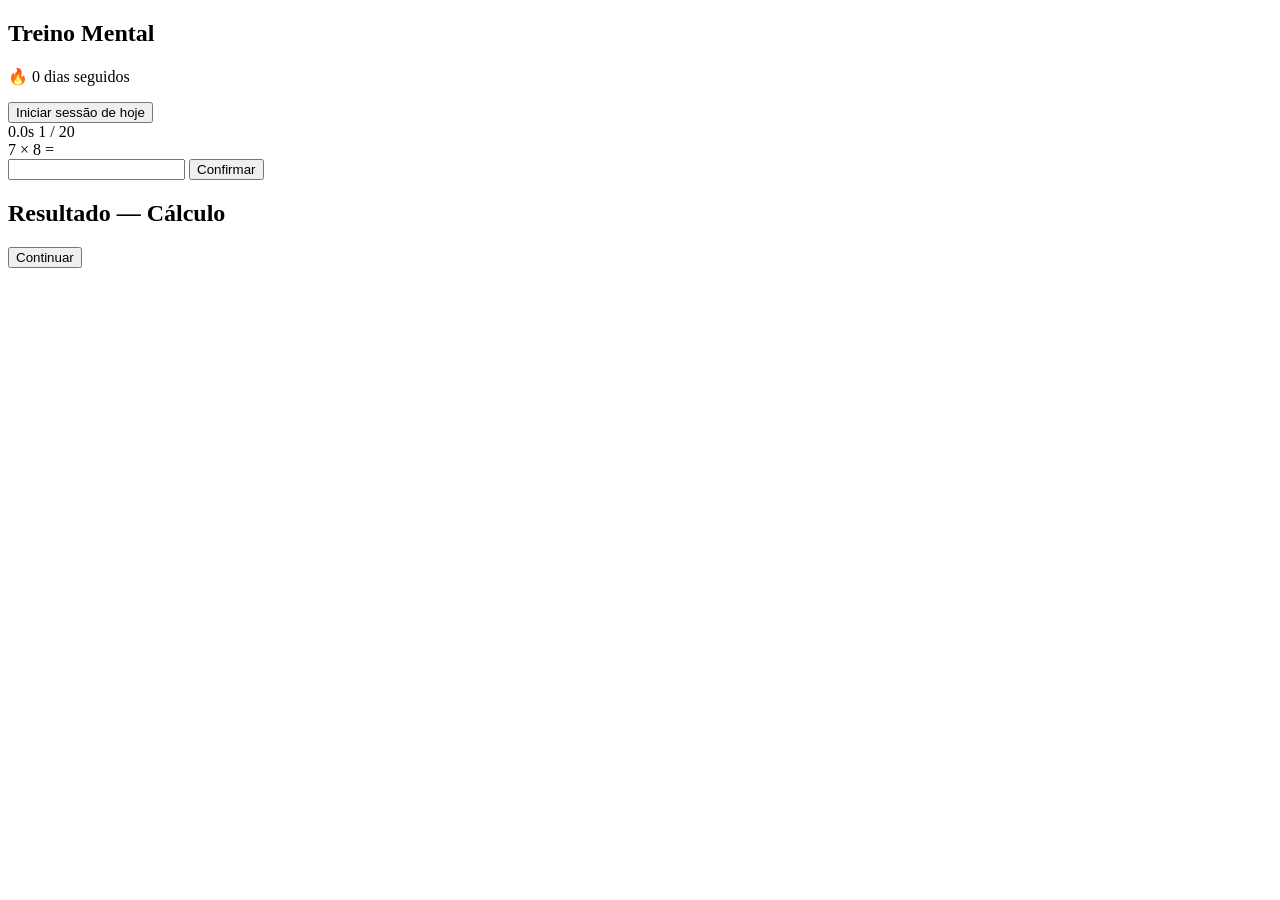
==== app/index.html @ 9a45556d "Create index.html" ====
<!DOCTYPE html>
<html lang="pt-BR">
<head>
  <meta charset="UTF-8" />
  <meta name="viewport" content="width=device-width, initial-scale=1" />
  <title>Treino Mental</title>
  <link rel="manifest" href="/manifest.webmanifest" />
  <link rel="stylesheet" href="/css/style.css" />
</head>
<body>
  <main id="app">
    <!-- Tela 1: Home -->
    <section id="screen-home" class="screen active">
      <h1>Treino Mental</h1>
      <p id="streak">🔥 0 dias seguidos</p>
      <button id="btn-start">Iniciar sessão de hoje</button>
    </section>

    <!-- Tela 2: Cálculo rápido -->
    <section id="screen-calc" class="screen">
      <header>
        <span id="calc-timer">0.0s</span>
        <span id="calc-counter">1 / 20</span>
      </header>
      <div id="calc-question">7 × 8 =</div>
      <input id="calc-input" type="number" inputmode="numeric" autocomplete="off" />
      <button id="calc-confirm">Confirmar</button>
    </section>

    <!-- Tela 3: Resultado do cálculo -->
    <section id="screen-calc-result" class="screen">
      <h2>Resultado — Cálculo</h2>
      <p id="calc-summary"></p>
      <button id="btn-to-words">Continuar</button>
    </section>

    <!-- (demais telas entram nas próximas iterações) -->
  </main>
  <script type="module" src="/js/app.js"></script>
</body>
</html>
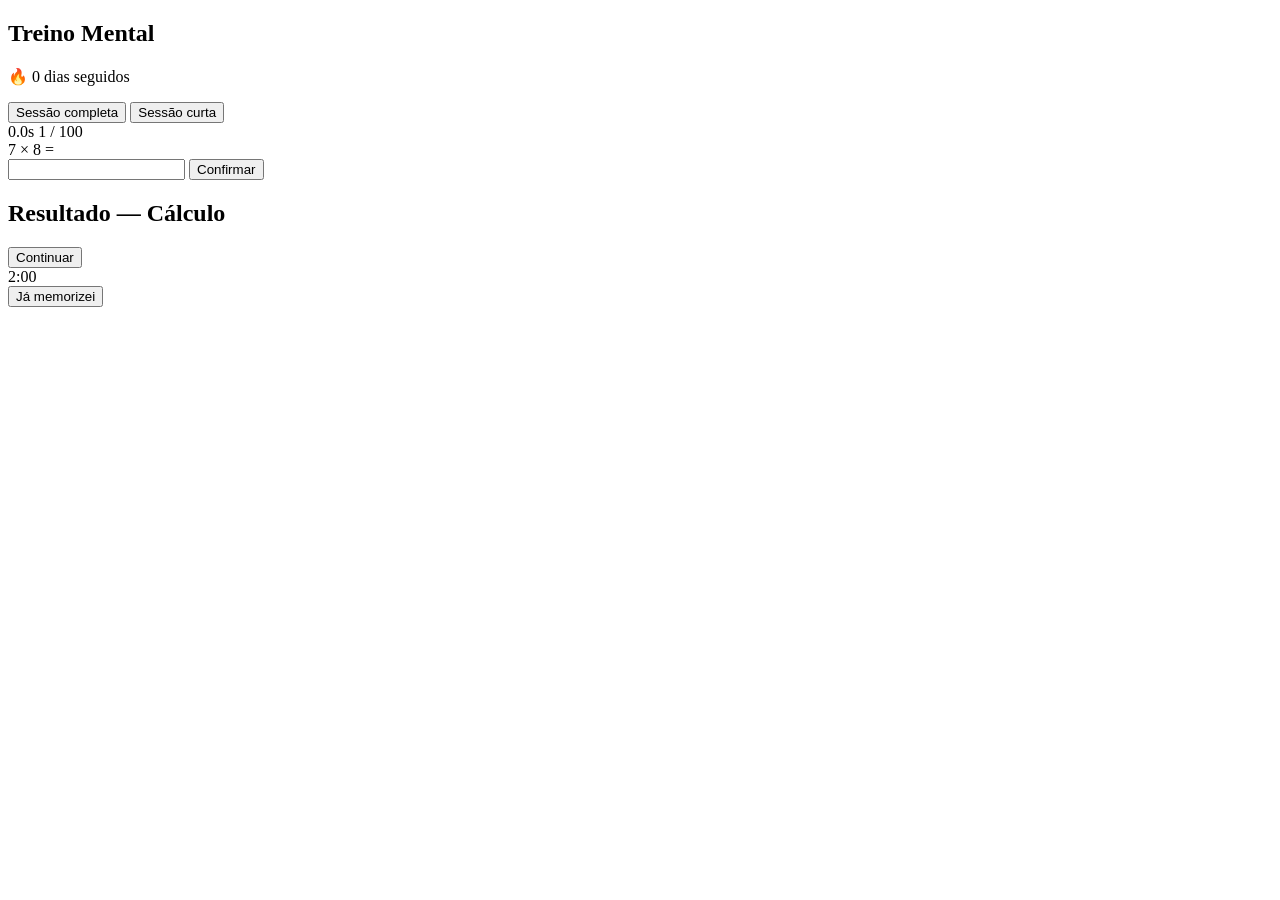
==== commit c534e0ab: "Update index.html" ====
--- a/app/index.html
+++ b/app/index.html
@@ -9,32 +9,43 @@
 </head>
 <body>
   <main id="app">
-    <!-- Tela 1: Home -->
+
+    <!-- HOME -->
     <section id="screen-home" class="screen active">
       <h1>Treino Mental</h1>
       <p id="streak">🔥 0 dias seguidos</p>
-      <button id="btn-start">Iniciar sessão de hoje</button>
+      <button id="btn-full" class="big">Sessão completa</button>
+      <button id="btn-short" class="big secondary">Sessão curta</button>
     </section>
 
-    <!-- Tela 2: Cálculo rápido -->
+    <!-- EX1 — CÁLCULO -->
     <section id="screen-calc" class="screen">
-      <header>
+      <header class="topbar">
         <span id="calc-timer">0.0s</span>
-        <span id="calc-counter">1 / 20</span>
+        <span id="calc-counter">1 / 100</span>
       </header>
+      <div class="progress"><div id="calc-progress" class="bar"></div></div>
       <div id="calc-question">7 × 8 =</div>
       <input id="calc-input" type="number" inputmode="numeric" autocomplete="off" />
       <button id="calc-confirm">Confirmar</button>
     </section>
 
-    <!-- Tela 3: Resultado do cálculo -->
+    <!-- RESULTADO EX1 -->
     <section id="screen-calc-result" class="screen">
       <h2>Resultado — Cálculo</h2>
       <p id="calc-summary"></p>
       <button id="btn-to-words">Continuar</button>
     </section>
 
-    <!-- (demais telas entram nas próximas iterações) -->
+    <!-- EX2 — PALAVRAS (esqueleto) -->
+    <section id="screen-words" class="screen">
+      <header class="topbar">
+        <span id="words-timer">2:00</span>
+      </header>
+      <div id="words-grid" class="words-grid"></div>
+      <button id="btn-words-done">Já memorizei</button>
+    </section>
+
   </main>
   <script type="module" src="/js/app.js"></script>
 </body>
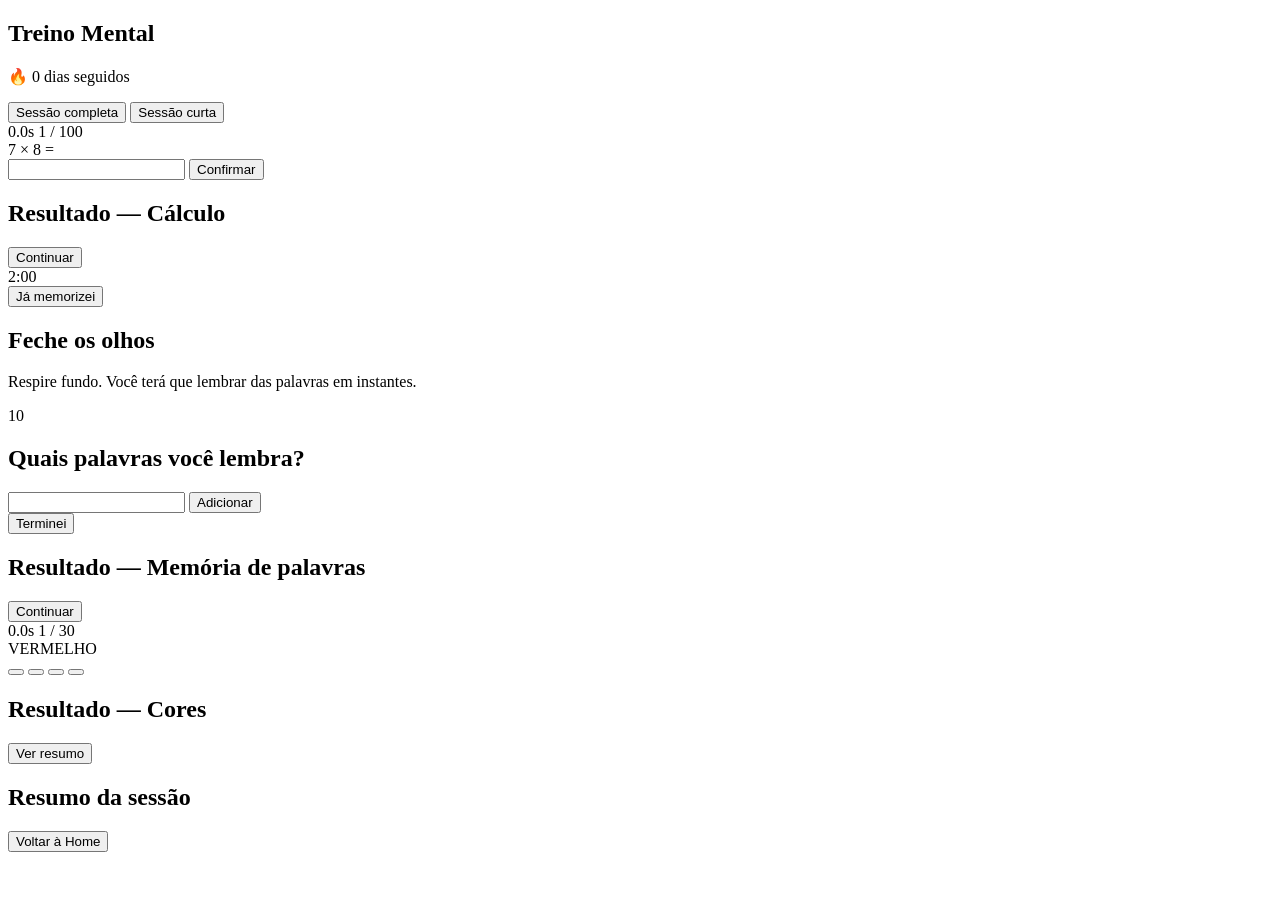
==== commit 2069cf1e: "Update index.html" ====
--- a/app/index.html
+++ b/app/index.html
@@ -37,13 +37,67 @@
       <button id="btn-to-words">Continuar</button>
     </section>
 
-    <!-- EX2 — PALAVRAS (esqueleto) -->
+    <!-- EX2 — PALAVRAS (exibição) -->
     <section id="screen-words" class="screen">
+      <header class="topbar"><span id="words-timer">2:00</span></header>
+      <div id="words-grid" class="words-grid"></div>
+      <button id="btn-words-done" class="big secondary">Já memorizei</button>
+    </section>
+
+    <!-- EX2 — TRANSIÇÃO -->
+    <section id="screen-transition" class="screen centered">
+      <h2>Feche os olhos</h2>
+      <p>Respire fundo. Você terá que lembrar das palavras em instantes.</p>
+      <div id="transition-timer" class="huge">10</div>
+    </section>
+
+    <!-- EX2 — RECORDAÇÃO -->
+    <section id="screen-recall" class="screen">
+      <h2>Quais palavras você lembra?</h2>
+      <div class="recall-row">
+        <input id="recall-input" type="text" autocomplete="off" autocapitalize="off" />
+        <button id="recall-add">Adicionar</button>
+      </div>
+      <div id="recall-chips" class="chips"></div>
+      <button id="recall-done" class="big">Terminei</button>
+    </section>
+
+    <!-- RESULTADO EX2 -->
+    <section id="screen-words-result" class="screen">
+      <h2>Resultado — Memória de palavras</h2>
+      <p id="words-summary"></p>
+      <div id="words-detail" class="words-grid small"></div>
+      <button id="btn-to-stroop">Continuar</button>
+    </section>
+
+    <!-- EX3 — STROOP -->
+    <section id="screen-stroop" class="screen">
       <header class="topbar">
-        <span id="words-timer">2:00</span>
+        <span id="stroop-timer">0.0s</span>
+        <span id="stroop-counter">1 / 30</span>
       </header>
-      <div id="words-grid" class="words-grid"></div>
-      <button id="btn-words-done">Já memorizei</button>
+      <div class="progress"><div id="stroop-progress" class="bar"></div></div>
+      <div id="stroop-word" class="stroop-word">VERMELHO</div>
+      <div class="stroop-buttons">
+        <button class="color-btn" data-color="red"    aria-label="Vermelho"></button>
+        <button class="color-btn" data-color="blue"   aria-label="Azul"></button>
+        <button class="color-btn" data-color="green"  aria-label="Verde"></button>
+        <button class="color-btn" data-color="yellow" aria-label="Amarelo"></button>
+      </div>
+    </section>
+
+    <!-- RESULTADO EX3 -->
+    <section id="screen-stroop-result" class="screen">
+      <h2>Resultado — Cores</h2>
+      <p id="stroop-summary"></p>
+      <button id="btn-to-summary">Ver resumo</button>
+    </section>
+
+    <!-- RESUMO DA SESSÃO -->
+    <section id="screen-summary" class="screen">
+      <h2>Resumo da sessão</h2>
+      <div id="summary-cards"></div>
+      <button id="btn-home" class="big">Voltar à Home</button>
     </section>
 
   </main>
